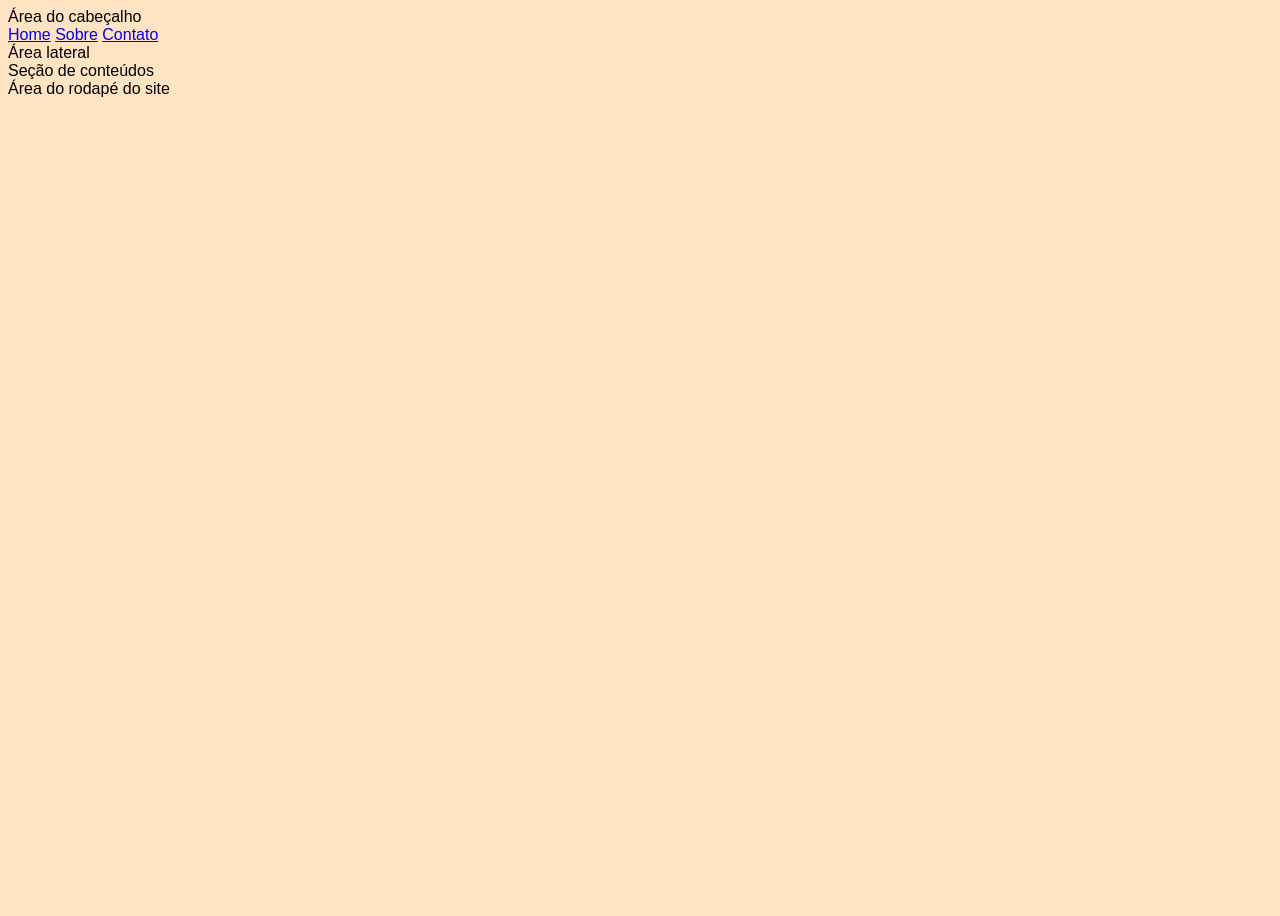
==== HTML-INTERMEDIARIO/index.html @ 79f8061d "aulas e atividades de  html" ====
<!DOCTYPE html>
<html lang="pt-br">
<head>
    <meta charset="UTF-8">
    <meta name="viewport" content="width=device-width, initial-scale=1.0">
    <title>HTML Intermediário</title>
    <link rel="stylesheet" href="css/estilos.css">
</head>
<body>

    <!--<div id="header">...</div>--> 

    <header> <!-- tag semântica do cabeçalho -->
        Área do cabeçalho
    </header>

    <nav> <!-- tag semântica para menu de navegação -->
        <a href="#">Home</a>
        <a href="#">Sobre</a>
        <a href="#">Contato</a>
    </nav>

    <main> <!-- tag semântica para os conteúdos da página -->
        <aside>
            Área lateral
        </aside>

        <section>
            Seção de conteúdos
        </section>
    </main>

    <footer>
        Área do rodapé do site
    </footer>

</body>
</html>
---- HTML-INTERMEDIARIO/css/estilos.css ----
/*Reset da página*/
body{
    font-size: 16px;
    font-family:'Segoe UI', Tahoma, Geneva, Verdana, sans-serif;
    height: 100dvh;
    width: 100%;
    background-color: bisque;
}
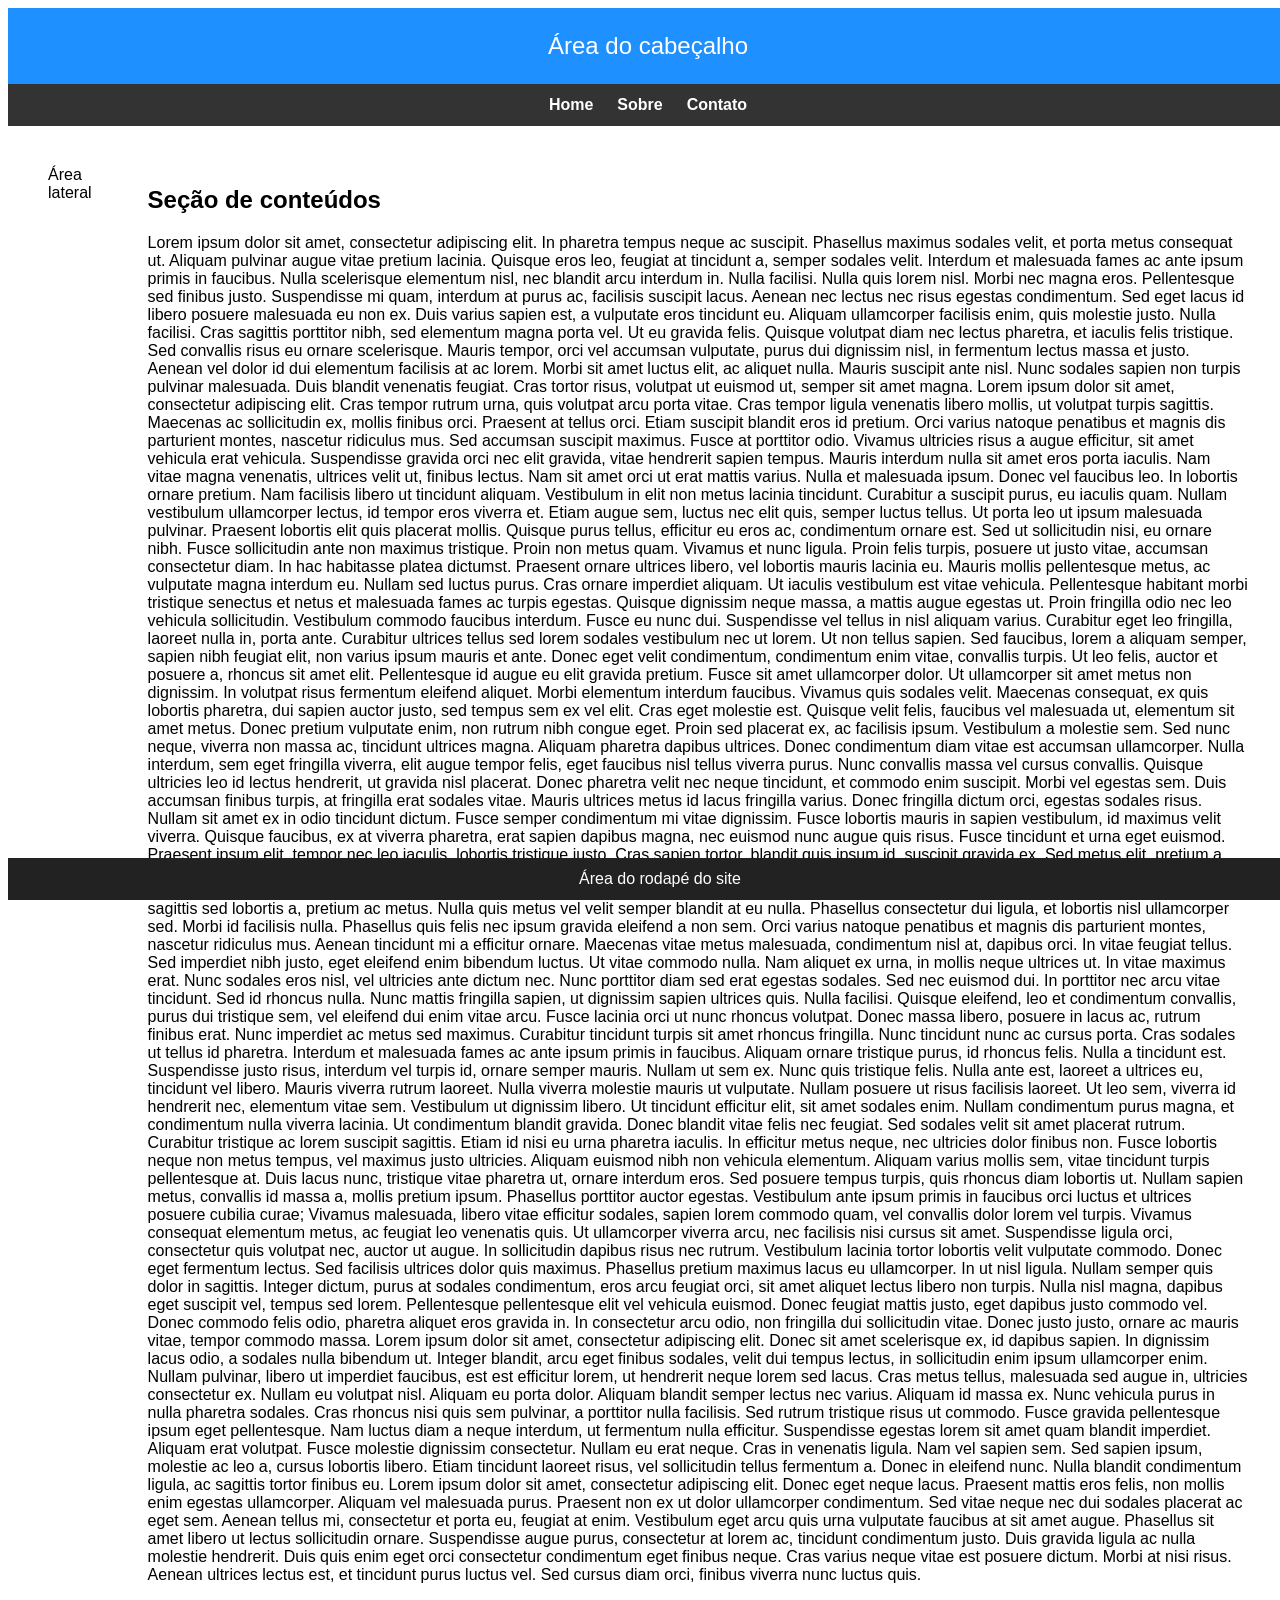
==== commit 6da2f536: "Atividade Mini Sistema" ====
--- a/HTML-INTERMEDIARIO/index.html
+++ b/HTML-INTERMEDIARIO/index.html
@@ -9,7 +9,7 @@
 <body>
 
     <!--<div id="header">...</div>--> 
-
+    
     <header> <!-- tag semântica do cabeçalho -->
         Área do cabeçalho
     </header>
@@ -26,7 +26,51 @@
         </aside>
 
         <section>
-            Seção de conteúdos
+          <h1>Seção de conteúdos </h1>
+
+          <p>
+
+Lorem ipsum dolor sit amet, consectetur adipiscing elit. In pharetra tempus neque ac suscipit. Phasellus maximus sodales velit, et porta metus consequat ut. Aliquam pulvinar augue vitae pretium lacinia. Quisque eros leo, feugiat at tincidunt a, semper sodales velit. Interdum et malesuada fames ac ante ipsum primis in faucibus. Nulla scelerisque elementum nisl, nec blandit arcu interdum in. Nulla facilisi. Nulla quis lorem nisl.
+
+Morbi nec magna eros. Pellentesque sed finibus justo. Suspendisse mi quam, interdum at purus ac, facilisis suscipit lacus. Aenean nec lectus nec risus egestas condimentum. Sed eget lacus id libero posuere malesuada eu non ex. Duis varius sapien est, a vulputate eros tincidunt eu. Aliquam ullamcorper facilisis enim, quis molestie justo. Nulla facilisi. Cras sagittis porttitor nibh, sed elementum magna porta vel. Ut eu gravida felis. Quisque volutpat diam nec lectus pharetra, et iaculis felis tristique. Sed convallis risus eu ornare scelerisque. Mauris tempor, orci vel accumsan vulputate, purus dui dignissim nisl, in fermentum lectus massa et justo. Aenean vel dolor id dui elementum facilisis at ac lorem.
+
+Morbi sit amet luctus elit, ac aliquet nulla. Mauris suscipit ante nisl. Nunc sodales sapien non turpis pulvinar malesuada. Duis blandit venenatis feugiat. Cras tortor risus, volutpat ut euismod ut, semper sit amet magna. Lorem ipsum dolor sit amet, consectetur adipiscing elit. Cras tempor rutrum urna, quis volutpat arcu porta vitae. Cras tempor ligula venenatis libero mollis, ut volutpat turpis sagittis. Maecenas ac sollicitudin ex, mollis finibus orci. Praesent at tellus orci. Etiam suscipit blandit eros id pretium. Orci varius natoque penatibus et magnis dis parturient montes, nascetur ridiculus mus. Sed accumsan suscipit maximus. Fusce at porttitor odio.
+
+Vivamus ultricies risus a augue efficitur, sit amet vehicula erat vehicula. Suspendisse gravida orci nec elit gravida, vitae hendrerit sapien tempus. Mauris interdum nulla sit amet eros porta iaculis. Nam vitae magna venenatis, ultrices velit ut, finibus lectus. Nam sit amet orci ut erat mattis varius. Nulla et malesuada ipsum. Donec vel faucibus leo.
+
+In lobortis ornare pretium. Nam facilisis libero ut tincidunt aliquam. Vestibulum in elit non metus lacinia tincidunt. Curabitur a suscipit purus, eu iaculis quam. Nullam vestibulum ullamcorper lectus, id tempor eros viverra et. Etiam augue sem, luctus nec elit quis, semper luctus tellus. Ut porta leo ut ipsum malesuada pulvinar. Praesent lobortis elit quis placerat mollis. Quisque purus tellus, efficitur eu eros ac, condimentum ornare est. Sed ut sollicitudin nisi, eu ornare nibh. Fusce sollicitudin ante non maximus tristique. Proin non metus quam. Vivamus et nunc ligula. Proin felis turpis, posuere ut justo vitae, accumsan consectetur diam. In hac habitasse platea dictumst.
+
+Praesent ornare ultrices libero, vel lobortis mauris lacinia eu. Mauris mollis pellentesque metus, ac vulputate magna interdum eu. Nullam sed luctus purus. Cras ornare imperdiet aliquam. Ut iaculis vestibulum est vitae vehicula. Pellentesque habitant morbi tristique senectus et netus et malesuada fames ac turpis egestas. Quisque dignissim neque massa, a mattis augue egestas ut. Proin fringilla odio nec leo vehicula sollicitudin. Vestibulum commodo faucibus interdum. Fusce eu nunc dui. Suspendisse vel tellus in nisl aliquam varius. Curabitur eget leo fringilla, laoreet nulla in, porta ante. Curabitur ultrices tellus sed lorem sodales vestibulum nec ut lorem. Ut non tellus sapien. Sed faucibus, lorem a aliquam semper, sapien nibh feugiat elit, non varius ipsum mauris et ante. Donec eget velit condimentum, condimentum enim vitae, convallis turpis.
+
+Ut leo felis, auctor et posuere a, rhoncus sit amet elit. Pellentesque id augue eu elit gravida pretium. Fusce sit amet ullamcorper dolor. Ut ullamcorper sit amet metus non dignissim. In volutpat risus fermentum eleifend aliquet. Morbi elementum interdum faucibus. Vivamus quis sodales velit.
+
+Maecenas consequat, ex quis lobortis pharetra, dui sapien auctor justo, sed tempus sem ex vel elit. Cras eget molestie est. Quisque velit felis, faucibus vel malesuada ut, elementum sit amet metus. Donec pretium vulputate enim, non rutrum nibh congue eget. Proin sed placerat ex, ac facilisis ipsum. Vestibulum a molestie sem. Sed nunc neque, viverra non massa ac, tincidunt ultrices magna. Aliquam pharetra dapibus ultrices. Donec condimentum diam vitae est accumsan ullamcorper. Nulla interdum, sem eget fringilla viverra, elit augue tempor felis, eget faucibus nisl tellus viverra purus.
+
+Nunc convallis massa vel cursus convallis. Quisque ultricies leo id lectus hendrerit, ut gravida nisl placerat. Donec pharetra velit nec neque tincidunt, et commodo enim suscipit. Morbi vel egestas sem. Duis accumsan finibus turpis, at fringilla erat sodales vitae. Mauris ultrices metus id lacus fringilla varius. Donec fringilla dictum orci, egestas sodales risus. Nullam sit amet ex in odio tincidunt dictum. Fusce semper condimentum mi vitae dignissim. Fusce lobortis mauris in sapien vestibulum, id maximus velit viverra. Quisque faucibus, ex at viverra pharetra, erat sapien dapibus magna, nec euismod nunc augue quis risus. Fusce tincidunt et urna eget euismod. Praesent ipsum elit, tempor nec leo iaculis, lobortis tristique justo. Cras sapien tortor, blandit quis ipsum id, suscipit gravida ex. Sed metus elit, pretium a risus vel, tempor consectetur sem. Duis non tincidunt turpis, vel blandit lacus.
+
+Ut viverra quam in fringilla pretium. Cras commodo ut nunc vitae efficitur. Maecenas porta eros sit amet eros convallis, ac euismod erat vehicula. Integer eleifend et est non tincidunt. Integer vitae lorem est. Nullam enim urna, sagittis sed lobortis a, pretium ac metus. Nulla quis metus vel velit semper blandit at eu nulla. Phasellus consectetur dui ligula, et lobortis nisl ullamcorper sed. Morbi id facilisis nulla. Phasellus quis felis nec ipsum gravida eleifend a non sem. Orci varius natoque penatibus et magnis dis parturient montes, nascetur ridiculus mus. Aenean tincidunt mi a efficitur ornare. Maecenas vitae metus malesuada, condimentum nisl at, dapibus orci. In vitae feugiat tellus. Sed imperdiet nibh justo, eget eleifend enim bibendum luctus.
+
+Ut vitae commodo nulla. Nam aliquet ex urna, in mollis neque ultrices ut. In vitae maximus erat. Nunc sodales eros nisl, vel ultricies ante dictum nec. Nunc porttitor diam sed erat egestas sodales. Sed nec euismod dui. In porttitor nec arcu vitae tincidunt. Sed id rhoncus nulla. Nunc mattis fringilla sapien, ut dignissim sapien ultrices quis. Nulla facilisi. Quisque eleifend, leo et condimentum convallis, purus dui tristique sem, vel eleifend dui enim vitae arcu. Fusce lacinia orci ut nunc rhoncus volutpat. Donec massa libero, posuere in lacus ac, rutrum finibus erat.
+
+Nunc imperdiet ac metus sed maximus. Curabitur tincidunt turpis sit amet rhoncus fringilla. Nunc tincidunt nunc ac cursus porta. Cras sodales ut tellus id pharetra. Interdum et malesuada fames ac ante ipsum primis in faucibus. Aliquam ornare tristique purus, id rhoncus felis. Nulla a tincidunt est. Suspendisse justo risus, interdum vel turpis id, ornare semper mauris. Nullam ut sem ex. Nunc quis tristique felis.
+
+Nulla ante est, laoreet a ultrices eu, tincidunt vel libero. Mauris viverra rutrum laoreet. Nulla viverra molestie mauris ut vulputate. Nullam posuere ut risus facilisis laoreet. Ut leo sem, viverra id hendrerit nec, elementum vitae sem. Vestibulum ut dignissim libero. Ut tincidunt efficitur elit, sit amet sodales enim. Nullam condimentum purus magna, et condimentum nulla viverra lacinia. Ut condimentum blandit gravida. Donec blandit vitae felis nec feugiat. Sed sodales velit sit amet placerat rutrum. Curabitur tristique ac lorem suscipit sagittis. Etiam id nisi eu urna pharetra iaculis. In efficitur metus neque, nec ultricies dolor finibus non. Fusce lobortis neque non metus tempus, vel maximus justo ultricies.
+
+Aliquam euismod nibh non vehicula elementum. Aliquam varius mollis sem, vitae tincidunt turpis pellentesque at. Duis lacus nunc, tristique vitae pharetra ut, ornare interdum eros. Sed posuere tempus turpis, quis rhoncus diam lobortis ut. Nullam sapien metus, convallis id massa a, mollis pretium ipsum. Phasellus porttitor auctor egestas. Vestibulum ante ipsum primis in faucibus orci luctus et ultrices posuere cubilia curae; Vivamus malesuada, libero vitae efficitur sodales, sapien lorem commodo quam, vel convallis dolor lorem vel turpis. Vivamus consequat elementum metus, ac feugiat leo venenatis quis.
+
+Ut ullamcorper viverra arcu, nec facilisis nisi cursus sit amet. Suspendisse ligula orci, consectetur quis volutpat nec, auctor ut augue. In sollicitudin dapibus risus nec rutrum. Vestibulum lacinia tortor lobortis velit vulputate commodo. Donec eget fermentum lectus. Sed facilisis ultrices dolor quis maximus. Phasellus pretium maximus lacus eu ullamcorper. In ut nisl ligula. Nullam semper quis dolor in sagittis. Integer dictum, purus at sodales condimentum, eros arcu feugiat orci, sit amet aliquet lectus libero non turpis. Nulla nisl magna, dapibus eget suscipit vel, tempus sed lorem. Pellentesque pellentesque elit vel vehicula euismod. Donec feugiat mattis justo, eget dapibus justo commodo vel. Donec commodo felis odio, pharetra aliquet eros gravida in. In consectetur arcu odio, non fringilla dui sollicitudin vitae.
+
+Donec justo justo, ornare ac mauris vitae, tempor commodo massa. Lorem ipsum dolor sit amet, consectetur adipiscing elit. Donec sit amet scelerisque ex, id dapibus sapien. In dignissim lacus odio, a sodales nulla bibendum ut. Integer blandit, arcu eget finibus sodales, velit dui tempus lectus, in sollicitudin enim ipsum ullamcorper enim. Nullam pulvinar, libero ut imperdiet faucibus, est est efficitur lorem, ut hendrerit neque lorem sed lacus. Cras metus tellus, malesuada sed augue in, ultricies consectetur ex. Nullam eu volutpat nisl. Aliquam eu porta dolor. Aliquam blandit semper lectus nec varius. Aliquam id massa ex. Nunc vehicula purus in nulla pharetra sodales. Cras rhoncus nisi quis sem pulvinar, a porttitor nulla facilisis.
+
+Sed rutrum tristique risus ut commodo. Fusce gravida pellentesque ipsum eget pellentesque. Nam luctus diam a neque interdum, ut fermentum nulla efficitur. Suspendisse egestas lorem sit amet quam blandit imperdiet. Aliquam erat volutpat. Fusce molestie dignissim consectetur. Nullam eu erat neque.
+
+Cras in venenatis ligula. Nam vel sapien sem. Sed sapien ipsum, molestie ac leo a, cursus lobortis libero. Etiam tincidunt laoreet risus, vel sollicitudin tellus fermentum a. Donec in eleifend nunc. Nulla blandit condimentum ligula, ac sagittis tortor finibus eu. Lorem ipsum dolor sit amet, consectetur adipiscing elit.
+
+Donec eget neque lacus. Praesent mattis eros felis, non mollis enim egestas ullamcorper. Aliquam vel malesuada purus. Praesent non ex ut dolor ullamcorper condimentum. Sed vitae neque nec dui sodales placerat ac eget sem. Aenean tellus mi, consectetur et porta eu, feugiat at enim. Vestibulum eget arcu quis urna vulputate faucibus at sit amet augue. Phasellus sit amet libero ut lectus sollicitudin ornare.
+
+Suspendisse augue purus, consectetur at lorem ac, tincidunt condimentum justo. Duis gravida ligula ac nulla molestie hendrerit. Duis quis enim eget orci consectetur condimentum eget finibus neque. Cras varius neque vitae est posuere dictum. Morbi at nisi risus. Aenean ultrices lectus est, et tincidunt purus luctus vel. Sed cursus diam orci, finibus viverra nunc luctus quis.
+
+          </p>
         </section>
     </main>
 
--- a/HTML-INTERMEDIARIO/css/estilos.css
+++ b/HTML-INTERMEDIARIO/css/estilos.css
@@ -4,5 +4,70 @@
     font-family:'Segoe UI', Tahoma, Geneva, Verdana, sans-serif;
     height: 100dvh;
     width: 100%;
-    background-color: bisque;
+}
+
+header{
+background-color: #1e90ff;
+color: #ffff;
+padding: 24px;
+text-align: center;
+font-size: 24px;
+}
+
+/* MENU DE NAVEGACAO */
+nav{
+    background-color: #333;
+    display: flex;
+    justify-content: center;
+    gap: 24px;
+    padding: 12px;
+    position: sticky;
+    top: 0;
+    z-index: 10000;
+}
+
+nav a{
+     color: white;
+     text-decoration: none;
+     font-weight: bold;
+
+}
+
+nav a:hover{
+    color: #1e90ff;
+    font-style: italic;
+}
+
+/* LAYOUT PRINCIPAL // LEIAUTE */
+
+main{
+    display: flex;
+    gap: 24px;
+    padding: 24px;
+}
+
+/* LATERAL */
+aside{
+    width: 25%;
+    background-color: white;
+    padding: 16px;
+    border-radius: 8px;
+}
+
+/* CONTEUDO */
+section {
+    background-color: white;
+    padding: 16px;
+    border-radius: 8px;
+}
+
+/* RODAPÉ*/
+footer {
+    background-color: #222;
+    color: white;
+    text-align: center;
+    padding: 12px;
+    position: fixed;
+    bottom: 0;
+    width: 100%;
 }
